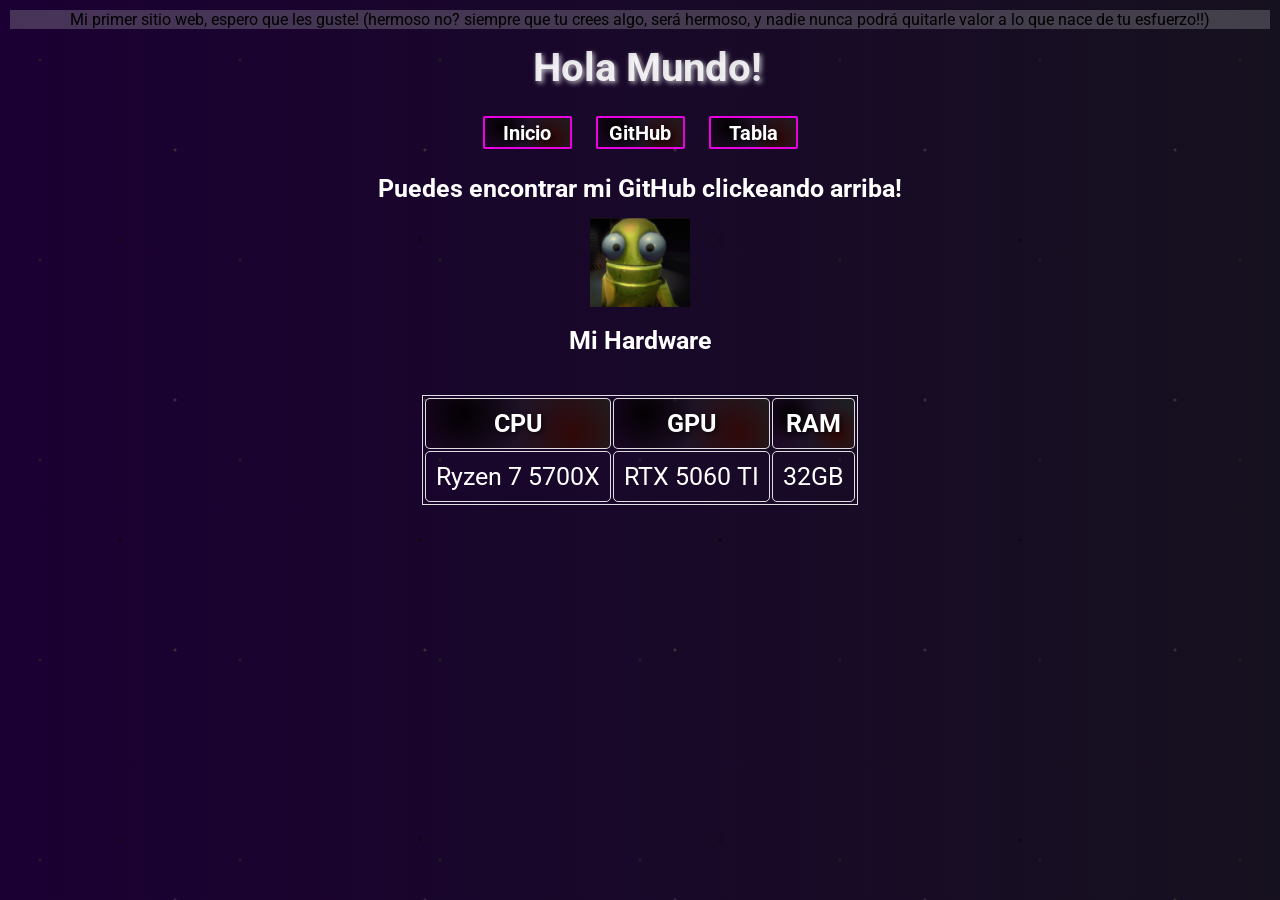
==== html/tabla.html @ 9ade00b3 "practicaaaa" ====
<!DOCTYPE html>

<head>
    <title>duohnson practica</title>
    <meta charset="UTF-8">
    <link href="../css/style.css" rel="stylesheet">
    <link rel="preconnect" href="https://fonts.googleapis.com">
    <link rel="preconnect" href="https://fonts.gstatic.com" crossorigin>
    <link href="https://fonts.googleapis.com/css2?family=Roboto:ital,wght@0,100..900;1,100..900&display=swap" rel="stylesheet">
</head>
<body>
    <div>
        <article id="fondo">
        Mi primer sitio web, espero que les guste! (hermoso no? siempre que tu crees algo, será hermoso, y nadie nunca podrá quitarle valor a lo que nace de tu esfuerzo!!)
        </article>

        <h1 class="txt_tittle">Hola Mundo!</h1>
        <br>
    </div>

    <div>
        <a class="btn" href="index.html">
            Inicio
        </a>
        <a class="btn" target="_blank" href="https://github.com/duohnson/">
            GitHub
        </a>
        <a class="btn" href="tabla.html">
            Tabla
        </a>
        <h5 class="txt_text">
            Puedes encontrar mi GitHub clickeando arriba!
        </h5>
        <img src="./img/tests.png" width="100">
    </div>
            <div>
               <h1 class="txt_text">Mi Hardware</h1>
            </div>
    <div class="table-container">
        <table class="table">
            <tr>
                <th class="txt_text">CPU</th>
                <th class="txt_text">GPU</th>
                <th class="txt_text">RAM</th>
            </tr>
            <tr>
                <td class="txt_text">Ryzen 7 5700X</td>
                <td class="txt_text">RTX 5060 TI</td>
                <td class="txt_text">32GB</td>
            </tr>
        </table>
    </div>
</body>
</html>
---- css/style.css ----
/* hola, que onda? */

body {
    text-align: center;
    font-family: "Roboto", sans-serif;
    margin: 10px 10px 10px 10px;
        background:
        radial-gradient(circle at 20% 30%, rgba(34, 33, 33, 0.8) 1px, transparent 2px),
        radial-gradient(circle at 70% 60%, rgba(80, 69, 69, 0.6) 1px, transparent 2px),
        radial-gradient(circle at 40% 80%, rgba(19, 2, 2, 0.7) 1px, transparent 2px),
        linear-gradient(270deg, #0f0107, #1b0033, #141618, #1b0033);

    background-size: 
        200px 200px,
        250px 250px,
        300px 300px,
        400% 400%;

    animation: spaceMove 25s linear infinite;
}

.txt_tittle {
    color: #ffffffdc;
    text-shadow: 2px 2px 5px #ffffffb0;
    font-size: 40px;
    padding: 5px 5px 5px 20px;
    margin: 10px 10px 10px 10px;
    height: auto;
    display: inline-block;
}

.txt_tittle:hover {
    color: #ff00f7e7;
    text-shadow: 2px 2px 5px #ff00f7e7;
    animation: pulse 1ms infinite;
}

.txt_text, li {
    color: rgb(255, 255, 255);
    font-size: 25px;
    margin: 15px 15px 15px 15px;
}

#fondo {
    background-color: rgba(192, 192, 192, 0.267);
}

.btn {
    background: 
    radial-gradient(circle at 20% 30%, #030102, transparent 40%),
    radial-gradient(circle at 80% 70%, #310808, transparent 40%),
    linear-gradient(to right, #42032f28, #1e2024);
    color: rgb(255, 255, 255);
    font-size: 20px;
    border-style: solid;
    border-color: #ff00f7e7;
    border-radius: 2px;
    border-width: 2px;
    padding: 2.5px 2.5px 2.5px 2.5px;
    margin: 10px 10px 10px 10px;
    font-weight: bold;
    text-decoration: none;
    text-shadow: 2px 2px 5px #000000b0;
    display: inline-flex;
    justify-content: center;
    min-width: 80px;
    animation: borderShift 5s linear infinite;
}

.btn:hover {
    background: 
    radial-gradient(circle at 20% 30%, #80777b, transparent 40%),
    radial-gradient(circle at 80% 70%, #c4bcbc, transparent 40%),
    linear-gradient(to right, #f3eef128, #bfc1c5);
    color: rgb(0, 0, 0);
    text-shadow: 2px 2px 5px #ffffffb0;
    animation: pulse 1s infinite;
}

.btn:active {
    background-color: #000000;
    color: #ffffffdc;
    border-color: #ffffffdc;
    text-shadow: 2px 2px 5px #ffffffb0;
}

.table {
    border: solid 1px #ffffffdc;
}

.table th, .table td {
    border: solid 1px #ffffffdc;
    padding: 10px;;
}

.table-container {
  display: flex;
  justify-content: center;
  margin-top: 40px;
}

th {
    background: 
    radial-gradient(circle at 20% 30%, #030102, transparent 40%),
    radial-gradient(circle at 80% 70%, #310808, transparent 40%),
    linear-gradient(to right, #42032f28, #1e2024);
    color: rgb(0, 0, 0);
    font-size: 20px;
    border-style: solid;
    border-color: #817d7dcc;
    border-radius: 5px;
    border-width: 5px;
    padding: 2.5px 2.5px 2.5px 2.5px;
    margin: 10px 10px 10px 10px;
    font-weight: bold;
    text-decoration: none;
    text-shadow: 2px 2px 5px #000000b0;
}

th:hover {
    background: 
    radial-gradient(circle at 20% 30%, #8f1853, transparent 40%),
    radial-gradient(circle at 80% 70%, #310808, transparent 40%),
    linear-gradient(to right, #42032f, #010b1d);
    color: #ffffffdc;
    text-shadow: 2px 2px 5px #ffffffb0;
    animation: pulse 1s infinite;
}

td {
    color: rgb(255, 255, 255);
    font-size: 18px;
    border-style: solid;
    border-color: #817d7dcc;
    border-radius: 5px;
    border-width: 5px;
    padding: 2.5px 2.5px 2.5px 2.5px;
    margin: 10px 10px 10px 10px;
}

td:hover {
    animation: swing 2s infinite;
}

.img {
    margin: 20px 20px 20px 20px;
    border-radius: 10px;
    border: solid 2px #ffffffdc;
    box-shadow: 0 0 10px #ffffffdc;
}

.img:hover {
    border-color: #ff00f7e7;
    box-shadow: 0 0 20px #ff00f7e7;
    animation: jello 1s infinite;
}

@keyframes pulse {
    0% {
        transform: scale(1);
    }
    50% {
        transform: scale(1.05);
    }
    100% {
        transform: scale(1);
    }
}

@keyframes spaceMove {
    0% {
        background-position:
            0 0,
            50px 50px,
            100px 100px,
            0% 50%;
    }
    100% {
        background-position:
            200px 200px,
            300px 300px,
            400px 400px,
            100% 50%;
    }
}

@keyframes swing {
    0% {
        transform: rotate(0deg);
    }
    50% {
        transform: rotate(5deg);
    }
    100% {
        transform: rotate(0deg);
    }
}

@keyframes borderShift {
    0% {
        border-color: #421f41e7;
    }
    50% {
        border-color: #074b4be7;
    }
    100% {
        border-color: #420542e7;
    }
}

@keyframes jello {
    0% {
        transform: scale(1);
    }
    25% {
        transform: scale(1.1, 0.9);
    }
    50% {
        transform: scale(0.9, 1.1);
    }
    75% {
        transform: scale(1.05, 0.95);
    }
    100% {
        transform: scale(1);
    }
}
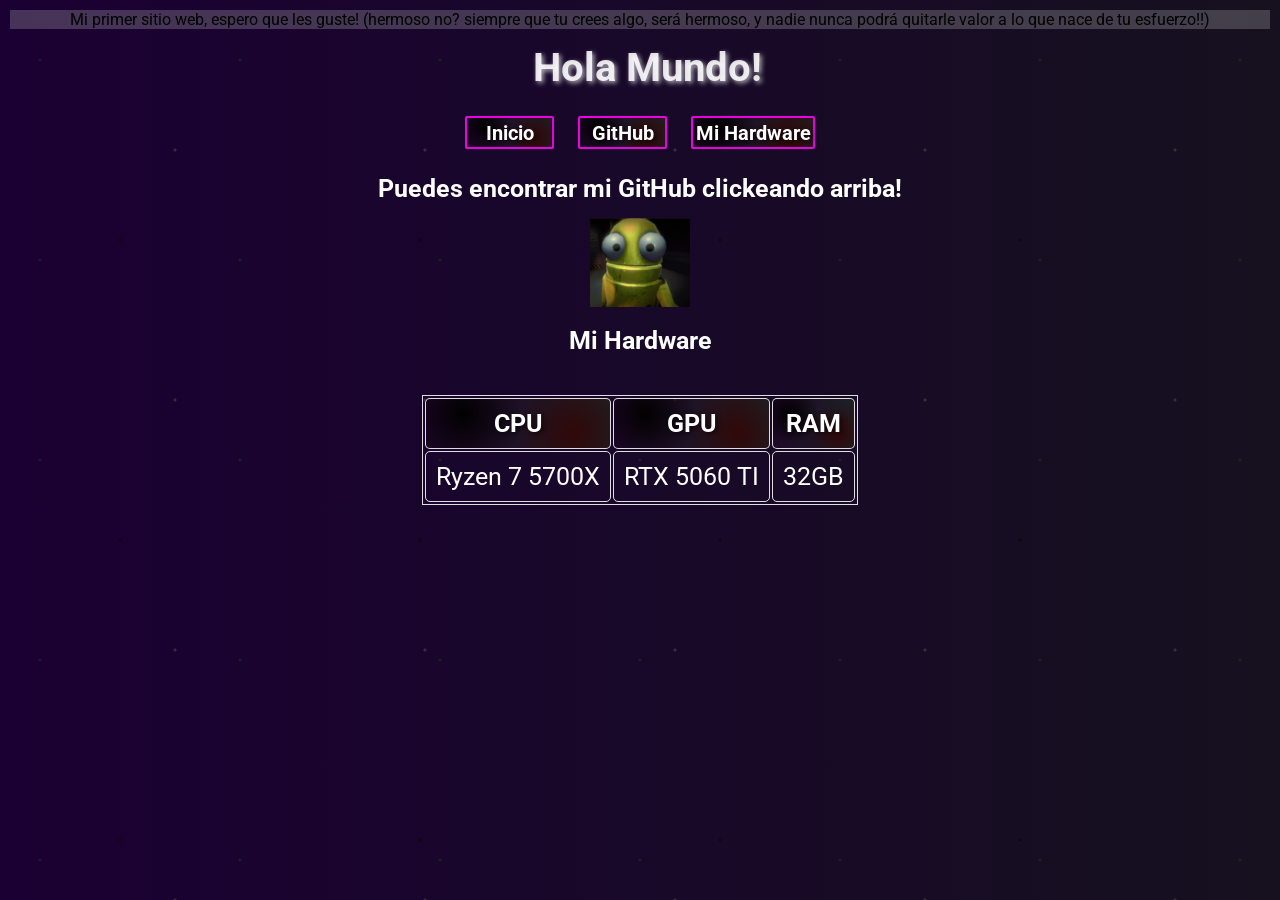
==== commit 5bed6dfc: "equis de" ====
--- a/html/tabla.html
+++ b/html/tabla.html
@@ -26,7 +26,7 @@
             GitHub
         </a>
         <a class="btn" href="tabla.html">
-            Tabla
+            Mi Hardware
         </a>
         <h5 class="txt_text">
             Puedes encontrar mi GitHub clickeando arriba!
--- a/css/style.css
+++ b/css/style.css
@@ -1,5 +1,8 @@
 /* hola, que onda? */
 
+
+/*------ todo el body ------*/
+/*------------*/
 body {
     text-align: center;
     font-family: "Roboto", sans-serif;
@@ -19,6 +22,7 @@
     animation: spaceMove 25s linear infinite;
 }
 
+/*------ todos los titulos ------*/
 .txt_tittle {
     color: #ffffffdc;
     text-shadow: 2px 2px 5px #ffffffb0;
@@ -35,16 +39,20 @@
     animation: pulse 1ms infinite;
 }
 
+/*------ texto comun ------*/
 .txt_text, li {
     color: rgb(255, 255, 255);
     font-size: 25px;
     margin: 15px 15px 15px 15px;
 }
 
+
+/*------ la verdad esto no se para que es ------*/
 #fondo {
     background-color: rgba(192, 192, 192, 0.267);
 }
 
+/*------ botones ------*/
 .btn {
     background: 
     radial-gradient(circle at 20% 30%, #030102, transparent 40%),
@@ -84,6 +92,8 @@
     text-shadow: 2px 2px 5px #ffffffb0;
 }
 
+
+/*------ tablas #1------*/
 .table {
     border: solid 1px #ffffffdc;
 }
@@ -155,6 +165,13 @@
     animation: jello 1s infinite;
 }
 
+
+
+/* ===================================
+    ANIMACIONES
+=================================== */
+
+
 @keyframes pulse {
     0% {
         transform: scale(1);
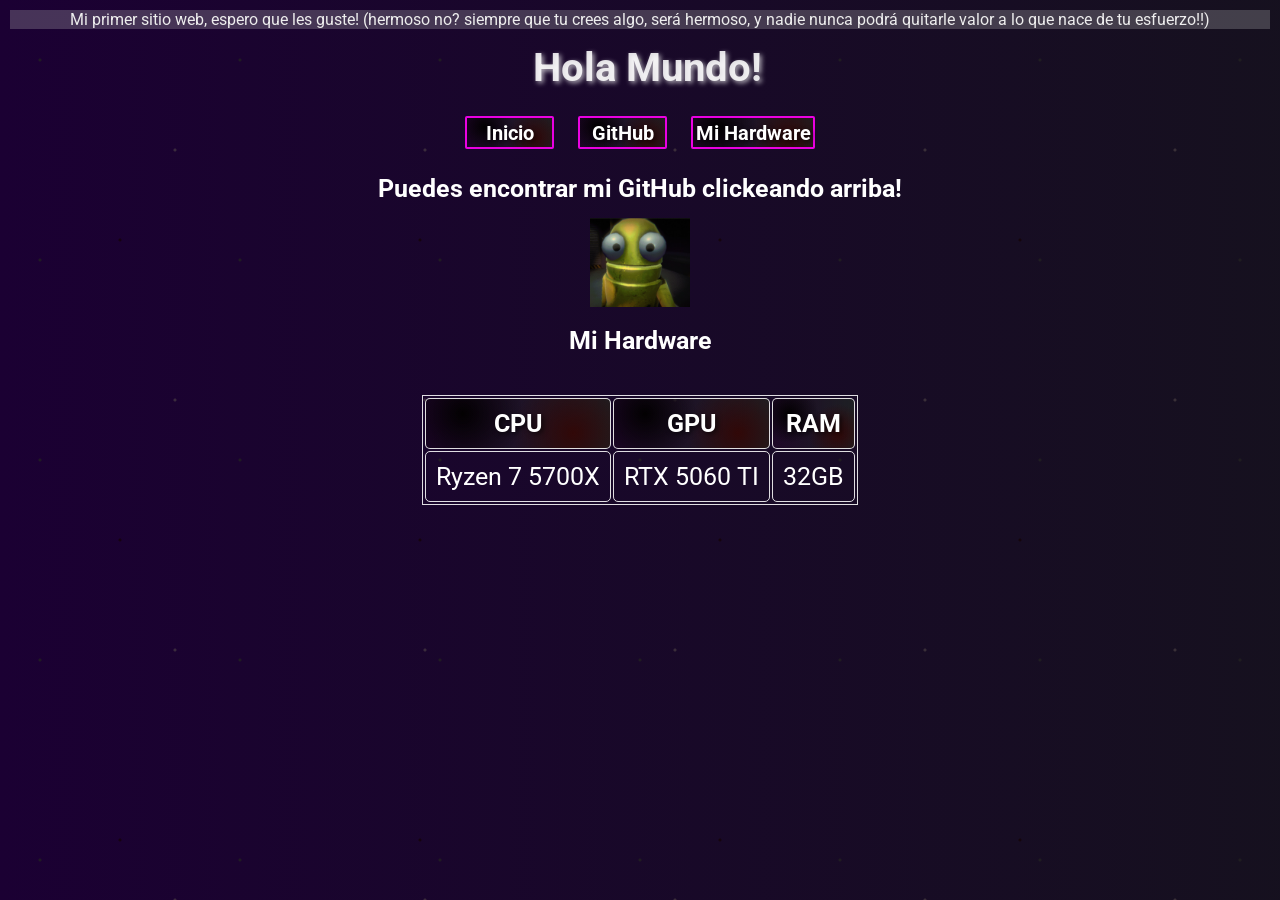
==== commit db4b4fdc: "gran ayuda de web" ====
--- a/html/tabla.html
+++ b/html/tabla.html
@@ -3,6 +3,8 @@
 <head>
     <title>duohnson practica</title>
     <meta charset="UTF-8">
+    <meta name="viewport" content="width=device-width, initial-scale=1.0">
+
     <link href="../css/style.css" rel="stylesheet">
     <link rel="preconnect" href="https://fonts.googleapis.com">
     <link rel="preconnect" href="https://fonts.gstatic.com" crossorigin>
--- a/css/style.css
+++ b/css/style.css
@@ -50,6 +50,7 @@
 /*------ la verdad esto no se para que es ------*/
 #fondo {
     background-color: rgba(192, 192, 192, 0.267);
+    color: #ededed;
 }
 
 /*------ botones ------*/
@@ -165,7 +166,87 @@
     animation: jello 1s infinite;
 }
 
-
+/* carta de login y register */ 
+
+.card {
+  font-family: Montserrat, sans-serif;
+  width: 300px;
+  height: 250px;
+  translate: -6px -6px;
+    background:
+        radial-gradient(circle at 20% 30%, rgba(34, 33, 33, 0.8) 1px, transparent 2px),
+        radial-gradient(circle at 70% 60%, rgba(80, 69, 69, 0.6) 1px, transparent 2px),
+        radial-gradient(circle at 40% 80%, rgba(19, 2, 2, 0.7) 1px, transparent 2px),
+        linear-gradient(270deg, #0f0107, #1b0033, #141618, #1b0033);
+
+  background-size: 
+        200px 200px,
+        250px 250px,
+        300px 300px,
+        400% 400%;
+
+  animation: spaceMove 25s linear infinite;
+  border: 3px solid #0000004a;
+  box-shadow: 12px 12px 0 #00000045;
+  overflow: hidden;
+  transition: all 0.3s ease;
+  display: inline-flex;
+  flex-direction: column;
+  justify-content: center;
+}
+
+.card:hover {
+  box-shadow: 6px 6px 0 #cd0998;
+}
+
+.docs {
+    margin: 0;
+    display: flex;
+}
+
+nav {
+  width: 250px;
+  background: #111;
+  height: auto;
+  padding: 20px;
+}
+
+nav a {
+  display: block;
+  color: white;
+  text-decoration: none;
+  margin-bottom: 10px;
+}
+
+main {
+  flex: 1;
+  padding: 20px;
+}
+
+section {
+  display: none;
+}
+
+section:target {
+  display: block;
+}
+
+body:not(:has(section:target)) #inicio {
+  display: block;
+}
+
+.info-container {
+    border-radius: 2px;
+    border: solid 1px #ffffffdc;
+}
+
+.info {
+    border-radius: 2px;
+    border: solid 1px #cc19e0;
+    box-shadow: #cc19e0 0px 0px 10px;
+    background-color: #091be337;
+    animation: pulse 1s infinite;
+}
 
 /* ===================================
     ANIMACIONES
